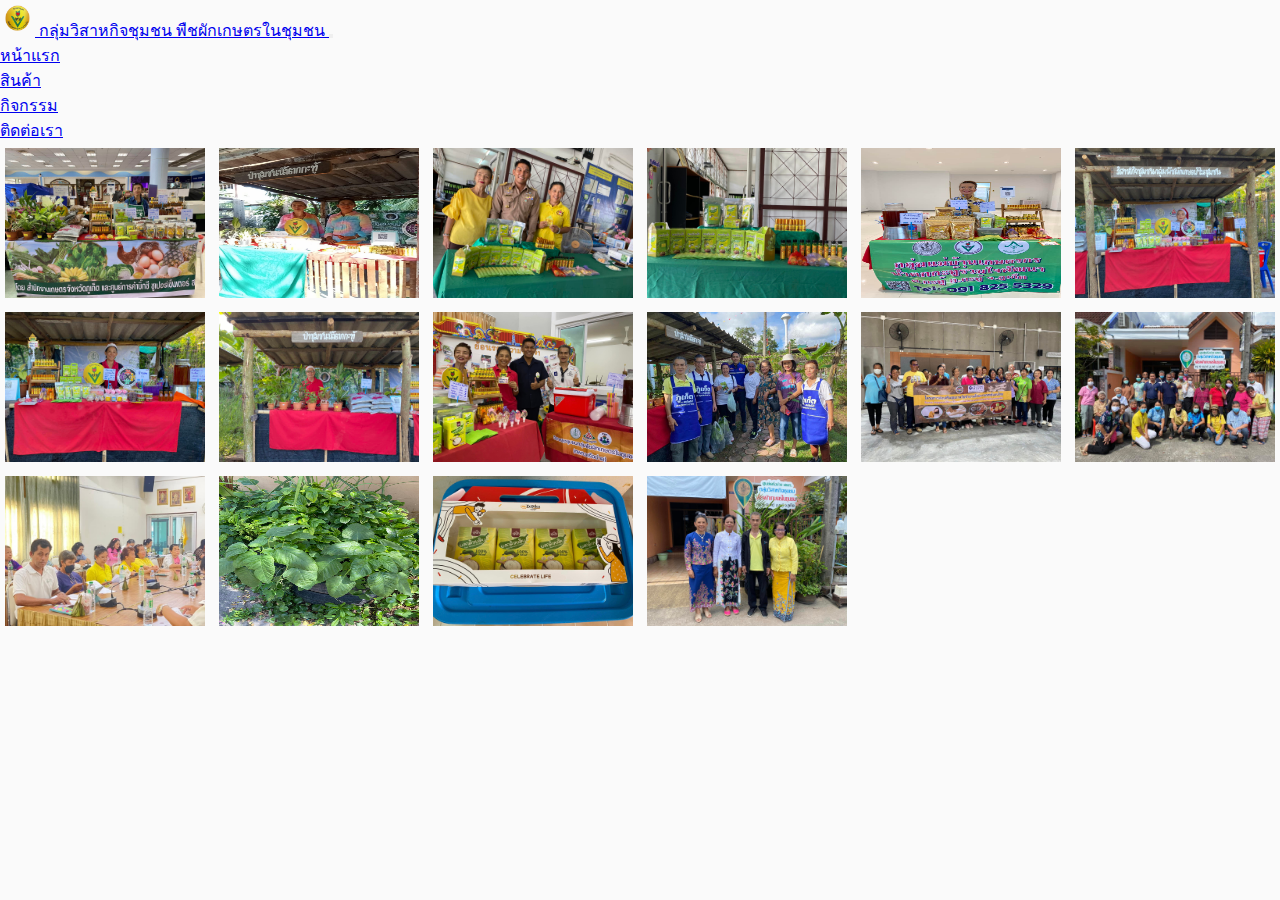
==== public/activity.html @ c3a794f9 "update" ====
<!doctype html>
<html lang="en">

<head>
  <!-- Required meta tags -->
  <meta charset="utf-8">
  <meta name="viewport" content="width=device-width, initial-scale=1">
  <link rel="icon" type="image/x-icon" href="img/iconotop.png">
  <!-- Bootstrap CSS -->
  <link href="https://cdn.jsdelivr.net/npm/bootstrap@5.0.2/dist/css/bootstrap.min.css" rel="stylesheet"
    integrity="sha384-EVSTQN3/azprG1Anm3QDgpJLIm9Nao0Yz1ztcQTwFspd3yD65VohhpuuCOmLASjC" crossorigin="anonymous">
  <title>ศูนย์เครือข่าย ศพก. กลุ่มวิสาหกิจชุมชน พืชผักเกษตรในชุมชน หมู่ 6 ต.กะทู้ อ.กะทู้ จ.ภูเก็ต</title>
  <link rel="stylesheet" href="style.css">
  <link rel="stylesheet" href="https://cdn.jsdelivr.net/npm/@fancyapps/ui@5.0/dist/fancybox/fancybox.css" />
</head>

<style>
  img{
    padding: 5px;
    cursor: pointer;
  }
</style>
<body>

  <!-- navbar -->
  <nav class="navbar navbar-expand-lg navbar-dark bg-dark">
    <div class="container">
      <a class="navbar-brand" href="#">
        <img src="img/iconotop.png" width="25px" class="d-inline-block align-text-top"> กลุ่มวิสาหกิจชุมชน
        พืชผักเกษตรในชุมชน
      </a>
      <button class="navbar-toggler" type="button" data-bs-toggle="collapse" data-bs-target="#navbarSupportedContent"
        aria-controls="navbarSupportedContent" aria-expanded="false" aria-label="Toggle navigation">
        <span class="navbar-toggler-icon"></span>
      </button>
      <div class="collapse navbar-collapse" id="navbarSupportedContent">
        <ul class="navbar-nav ms-auto">
          <li class="nav-item">
            <a class="nav-link" href="index.html">หน้าแรก</a>
          </li>
          <li class="nav-item">
            <a class="nav-link" href="product.html">สินค้า</a>
          </li>
          <li class="nav-item">
            <a class="nav-link active" href="activity.html">กิจกรรม</a>
          </li>
          <li class="nav-item">
            <a class="nav-link" href="contect.html">ติดต่อเรา</a>
          </li>
        </ul>
      </div>
    </div>
  </nav>

  <div class="container">
    <div class="row">

      <div class="col-ms-12 mt-3 p-3 ">

        <a data-fancybox="gallery" data-src="img/activity/act1.jpeg"
          data-caption="ออกงานที่Big c phuket">
          <img src="img/activity/act1.jpeg" width="200px" height="150"/>
        </a>

        <a data-fancybox="gallery" data-src="img/activity/act2.jpeg">
          <img src="img/activity/act2.jpeg" width="200px" height="150"/>
        </a>

        <a data-fancybox="gallery" data-src="img/activity/act3.jpeg">
          <img src="img/activity/act3.jpeg" width="200px" height="150"/>
        </a>

        <a data-fancybox="gallery" data-src="img/activity/act4.jpeg">
          <img src="img/activity/act4.jpeg" width="200px" height="150"/>
        </a>

        <a data-fancybox="gallery" data-src="img/activity/act5.jpeg">
          <img src="img/activity/act5.jpeg" width="200px" height="150"/>
        </a>

        <a data-fancybox="gallery" data-src="img/activity/act6.jpeg">
          <img src="img/activity/act6.jpeg" width="200px" height="150"/>
        </a>

        <a data-fancybox="gallery" data-src="img/activity/act7.jpeg">
          <img src="img/activity/act7.jpeg" width="200px" height="150"/>
        </a>

        <a data-fancybox="gallery" data-src="img/activity/act8.jpeg">
          <img src="img/activity/act8.jpeg" width="200px" height="150"/>
        </a>

        <a data-fancybox="gallery" data-src="img/activity/act9.jpeg">
          <img src="img/activity/act9.jpeg" width="200px" height="150"/>
        </a>

        <a data-fancybox="gallery" data-src="img/activity/act10.jpeg">
          <img src="img/activity/act10.jpeg" width="200px" height="150"/>
        </a>

        <a data-fancybox="gallery" data-src="img/activity/act11.jpeg">
          <img src="img/activity/act11.jpeg" width="200px" height="150"/>
        </a>

        <a data-fancybox="gallery" data-src="img/activity/act12.jpeg">
          <img src="img/activity/act12.jpeg" width="200px" height="150"/>
        </a>
        
        <a data-fancybox="gallery" data-src="img/activity/act13.jpeg">
          <img src="img/activity/act13.jpeg" width="200px" height="150"/>
        </a>

        <a data-fancybox="gallery" data-src="img/activity/act14.jpeg">
          <img src="img/activity/act14.jpeg" width="200px" height="150"/>
        </a>

        <a data-fancybox="gallery" data-src="img/activity/act15.jpeg">
          <img src="img/activity/act15.jpeg" width="200px" height="150"/>
        </a>

        <a data-fancybox="gallery" data-src="img/activity/act16.jpeg">
          <img src="img/activity/act16.jpeg" width="200px" height="150"/>
        </a>

      </div>
    </div>
  </div>


  <script src="https://cdn.jsdelivr.net/npm/@fancyapps/ui@5.0/dist/fancybox/fancybox.umd.js"></script>
  <script src="https://cdn.jsdelivr.net/npm/@popperjs/core@2.9.2/dist/umd/popper.min.js"
    integrity="sha384-IQsoLXl5PILFhosVNubq5LC7Qb9DXgDA9i+tQ8Zj3iwWAwPtgFTxbJ8NT4GN1R8p"
    crossorigin="anonymous"></script>
  <script src="https://cdn.jsdelivr.net/npm/bootstrap@5.0.2/dist/js/bootstrap.min.js"
    integrity="sha384-cVKIPhGWiC2Al4u+LWgxfKTRIcfu0JTxR+EQDz/bgldoEyl4H0zUF0QKbrJ0EcQF"
    crossorigin="anonymous"></script>
    <script>
      Fancybox.bind('[data-fancybox="gallery"]', {
        //
      });    
    </script>
</body>

</html>
---- public/style.css ----
*{
    margin: 0;
    padding: 0;
}
body{
    background-color: rgb(250, 250, 250);
}
hr{
    border-top: 2px dashed #8c8b8b;
    outline:1px dashed #8c8b8b;
}
#band{
    width: 100%;
    display: block;
    /* height: auto; */
}
.card-img-top {
    width: 100%;
    height: 55px;
    padding-top: 15px;
}
#product{
    margin-bottom: 25px;
}
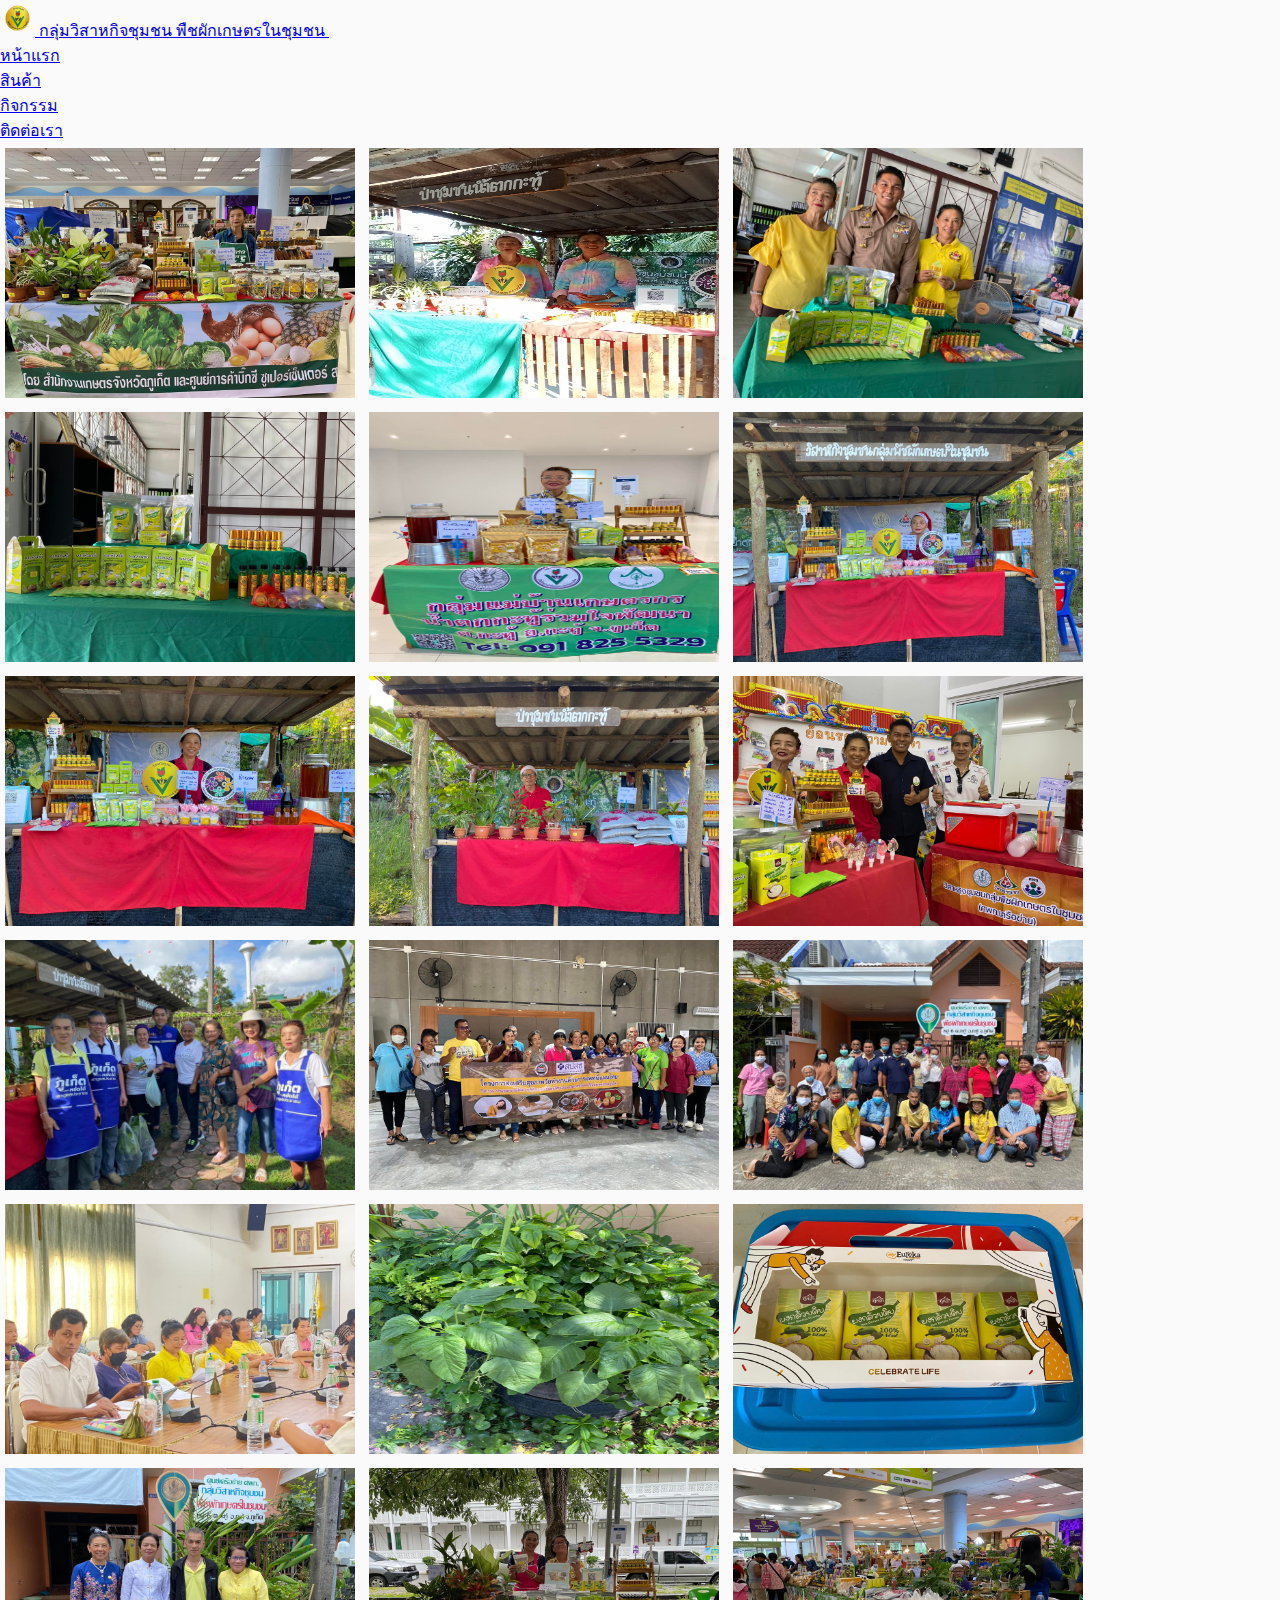
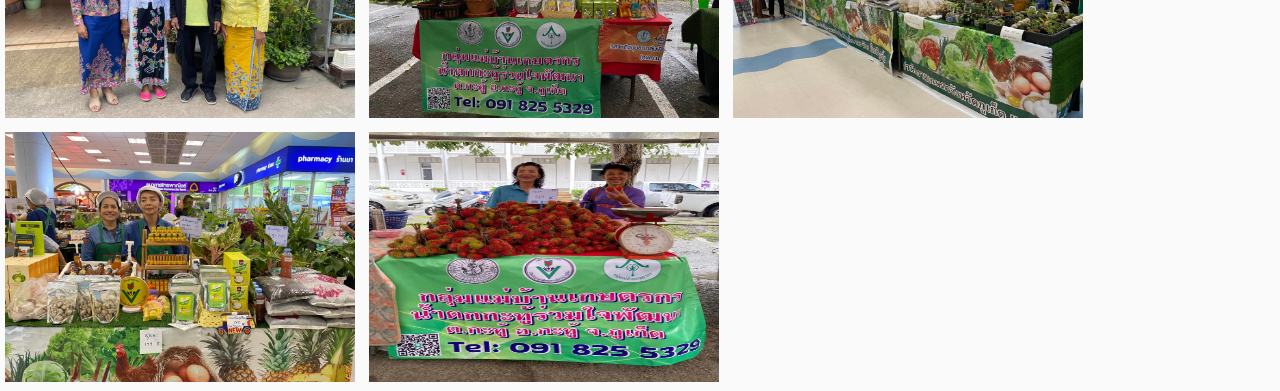
==== commit 20c033e8: "update" ====
--- a/public/activity.html
+++ b/public/activity.html
@@ -52,74 +52,90 @@
     </div>
   </nav>
 
-  <div class="container">
+  <div class="container-fluid">
     <div class="row">
 
-      <div class="col-ms-12 mt-3 p-3 ">
+      <div class="col-md-12 mt-3 p-3 text-center">
 
         <a data-fancybox="gallery" data-src="img/activity/act1.jpeg"
           data-caption="ออกงานที่Big c phuket">
-          <img src="img/activity/act1.jpeg" width="200px" height="150"/>
+          <img src="img/activity/act1.jpeg" width="350px" height="250"/>
         </a>
 
         <a data-fancybox="gallery" data-src="img/activity/act2.jpeg">
-          <img src="img/activity/act2.jpeg" width="200px" height="150"/>
+          <img src="img/activity/act2.jpeg" width="350px" height="250px"/>
         </a>
 
         <a data-fancybox="gallery" data-src="img/activity/act3.jpeg">
-          <img src="img/activity/act3.jpeg" width="200px" height="150"/>
+          <img src="img/activity/act3.jpeg" width="350px" height="250px"/>
         </a>
 
         <a data-fancybox="gallery" data-src="img/activity/act4.jpeg">
-          <img src="img/activity/act4.jpeg" width="200px" height="150"/>
+          <img src="img/activity/act4.jpeg" width="350px" height="250px"/>
         </a>
 
         <a data-fancybox="gallery" data-src="img/activity/act5.jpeg">
-          <img src="img/activity/act5.jpeg" width="200px" height="150"/>
+          <img src="img/activity/act5.jpeg" width="350px" height="250px"/>
         </a>
 
         <a data-fancybox="gallery" data-src="img/activity/act6.jpeg">
-          <img src="img/activity/act6.jpeg" width="200px" height="150"/>
+          <img src="img/activity/act6.jpeg" width="350px" height="250px"/>
         </a>
 
         <a data-fancybox="gallery" data-src="img/activity/act7.jpeg">
-          <img src="img/activity/act7.jpeg" width="200px" height="150"/>
+          <img src="img/activity/act7.jpeg" width="350px" height="250px"/>
         </a>
 
         <a data-fancybox="gallery" data-src="img/activity/act8.jpeg">
-          <img src="img/activity/act8.jpeg" width="200px" height="150"/>
+          <img src="img/activity/act8.jpeg" width="350px" height="250px"/>
         </a>
 
         <a data-fancybox="gallery" data-src="img/activity/act9.jpeg">
-          <img src="img/activity/act9.jpeg" width="200px" height="150"/>
+          <img src="img/activity/act9.jpeg" width="350px" height="250px"/>
         </a>
 
         <a data-fancybox="gallery" data-src="img/activity/act10.jpeg">
-          <img src="img/activity/act10.jpeg" width="200px" height="150"/>
+          <img src="img/activity/act10.jpeg" width="350px" height="250px"/>
         </a>
 
         <a data-fancybox="gallery" data-src="img/activity/act11.jpeg">
-          <img src="img/activity/act11.jpeg" width="200px" height="150"/>
+          <img src="img/activity/act11.jpeg" width="350px" height="250px"/>
         </a>
 
         <a data-fancybox="gallery" data-src="img/activity/act12.jpeg">
-          <img src="img/activity/act12.jpeg" width="200px" height="150"/>
+          <img src="img/activity/act12.jpeg" width="350px" height="250px"/>
         </a>
         
         <a data-fancybox="gallery" data-src="img/activity/act13.jpeg">
-          <img src="img/activity/act13.jpeg" width="200px" height="150"/>
+          <img src="img/activity/act13.jpeg" width="350px" height="250"/>
         </a>
 
         <a data-fancybox="gallery" data-src="img/activity/act14.jpeg">
-          <img src="img/activity/act14.jpeg" width="200px" height="150"/>
+          <img src="img/activity/act14.jpeg" width="350px" height="250"/>
         </a>
 
         <a data-fancybox="gallery" data-src="img/activity/act15.jpeg">
-          <img src="img/activity/act15.jpeg" width="200px" height="150"/>
+          <img src="img/activity/act15.jpeg" width="350px" height="250"/>
         </a>
 
         <a data-fancybox="gallery" data-src="img/activity/act16.jpeg">
-          <img src="img/activity/act16.jpeg" width="200px" height="150"/>
+          <img src="img/activity/act16.jpeg" width="350px" height="250"/>
+        </a>
+
+        <a data-fancybox="gallery" data-src="img/activity/act17.jpeg">
+          <img src="img/activity/act17.jpeg" width="350px" height="250"/>
+        </a>
+
+        <a data-fancybox="gallery" data-src="img/activity/act18.jpeg">
+          <img src="img/activity/act18.jpeg" width="350px" height="250"/>
+        </a>
+
+        <a data-fancybox="gallery" data-src="img/activity/act19.jpeg">
+          <img src="img/activity/act19.jpeg" width="350px" height="250"/>
+        </a>
+
+        <a data-fancybox="gallery" data-src="img/activity/act20.jpeg">
+          <img src="img/activity/act20.jpeg" width="350px" height="250"/>
         </a>
 
       </div>
